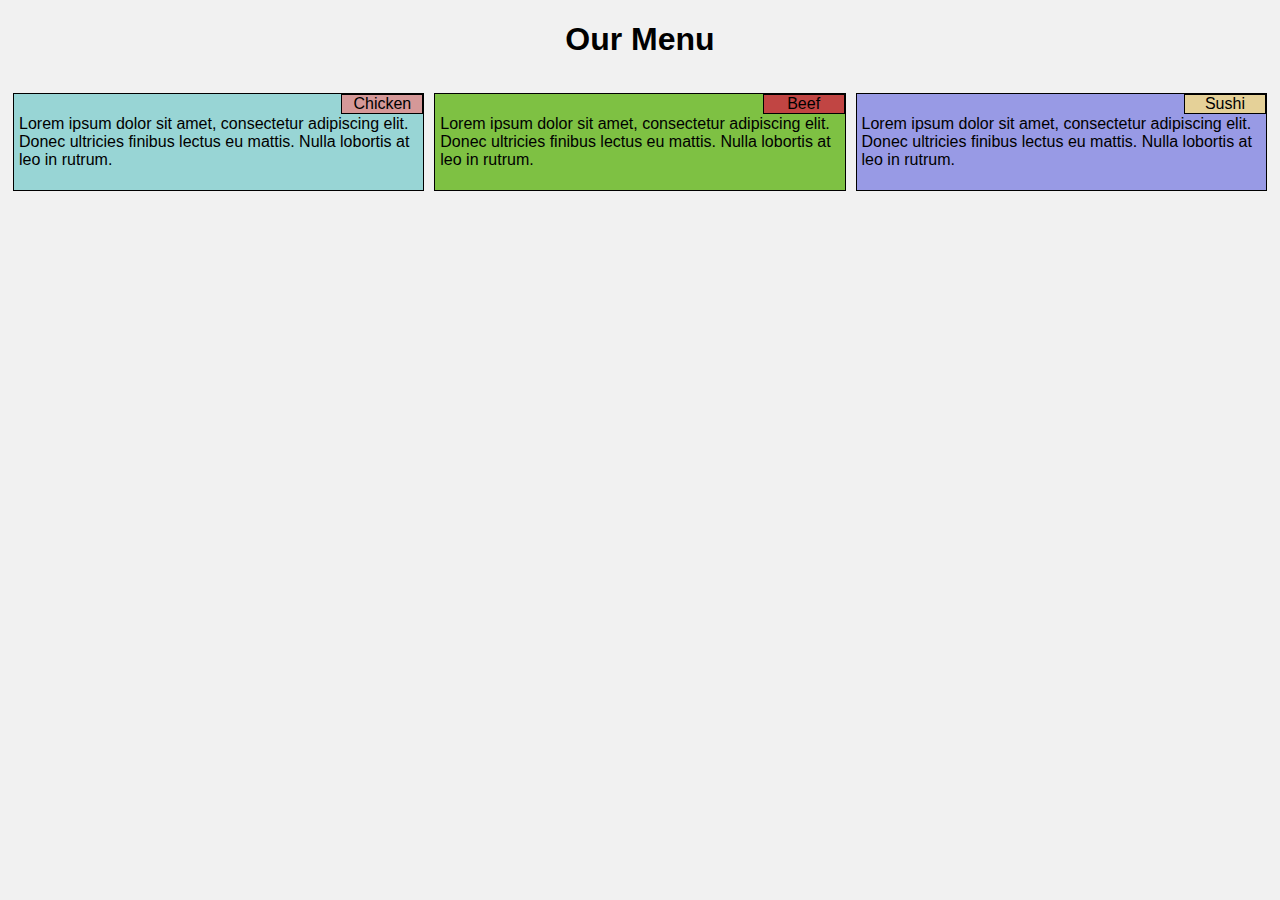
==== module2-solution/index.html @ 7c891f14 "Module2 Assignment Solution" ====
<!DOCTYPE html>
<html>
    <head>
        <meta charset="utf-8">
        <meta name="viewport" content="width=device-width, initial-scale=1">
        <link rel="stylesheet" href="styles.css">
        <title>Module 2 Solution</title>
    </head>
    <body>
        <h1>Our Menu</h1>
        <div class="row">
            <div class="col-lg-4 col-md-6 col-sm-12">
                <section class="container" id="container1">
                    <p id="title1" class="title">Chicken</p>
                    <p class="des">Lorem ipsum dolor sit amet, consectetur adipiscing elit. Donec ultricies finibus lectus eu mattis. Nulla lobortis at leo in rutrum.</p>
                </section>
            </div>
        
        
            <div class="col-lg-4 col-md-6 col-sm-12">
                    <section class="container" id="container2" >
                        <p id="title2" class="title">Beef</p>
                        <p class="des">Lorem ipsum dolor sit amet, consectetur adipiscing elit. Donec ultricies finibus lectus eu mattis. Nulla lobortis at leo in rutrum.</p>
                    </section>
            </div>
        
        
            <div class="col-lg-4 col-md-6 col-sm-12">
                    <section class="container" id="container3">
                        <p id="title3" class="title">Sushi</p>
                        <p class="des">Lorem ipsum dolor sit amet, consectetur adipiscing elit. Donec ultricies finibus lectus eu mattis. Nulla lobortis at leo in rutrum.</p>
                    </section>
            </div>
        </div>
    </body>
</html>
---- module2-solution/styles.css ----
/************Base Styles*************/
* {
    box-sizing: border-box;
    font-family: Arial, Helvetica, sans-serif;
}
body {
    background-color: #f1f1f1;
}
h1 {
    text-align: center;
    margin-bottom: 30px;
}

.col-lg-4, .col-md-6, .col-sm-12 {
    float: left;
}
.container {
    border: 1px black solid;
    margin: 5px;
    padding: 5px;
    position: relative;
    background-color: white;
}
.title {
    border: 1px black solid;
    position: absolute;
    top: 0;
    right: 0;
    margin: 0;
    width: 20%;
    text-align: center;
}
#container1 {
    background-color: #98d5d5;
}
#container2 {
    background-color: #7ec143;
}
#container3 {
    background-color: #989ae5;
}
#title1{
background-color: #d59898;
}
#title2 {
    background-color: #c14543;
}
#title3 {
    background-color: #e5d198;
}




/************Desktop Styles*************/
@media (min-width: 992px) {
    .col-lg-4 {
        width: 33.33%;
    }

}

/************Tablet Styles*************/
@media (max-width: 991px) and (min-width:768px) {
    .col-md-6 {
        width: 50%;
    }


}
/************Phone Styles*************/
@media (max-width: 767px) {
    .col-sm-12 {
        width: 100%
    }

}
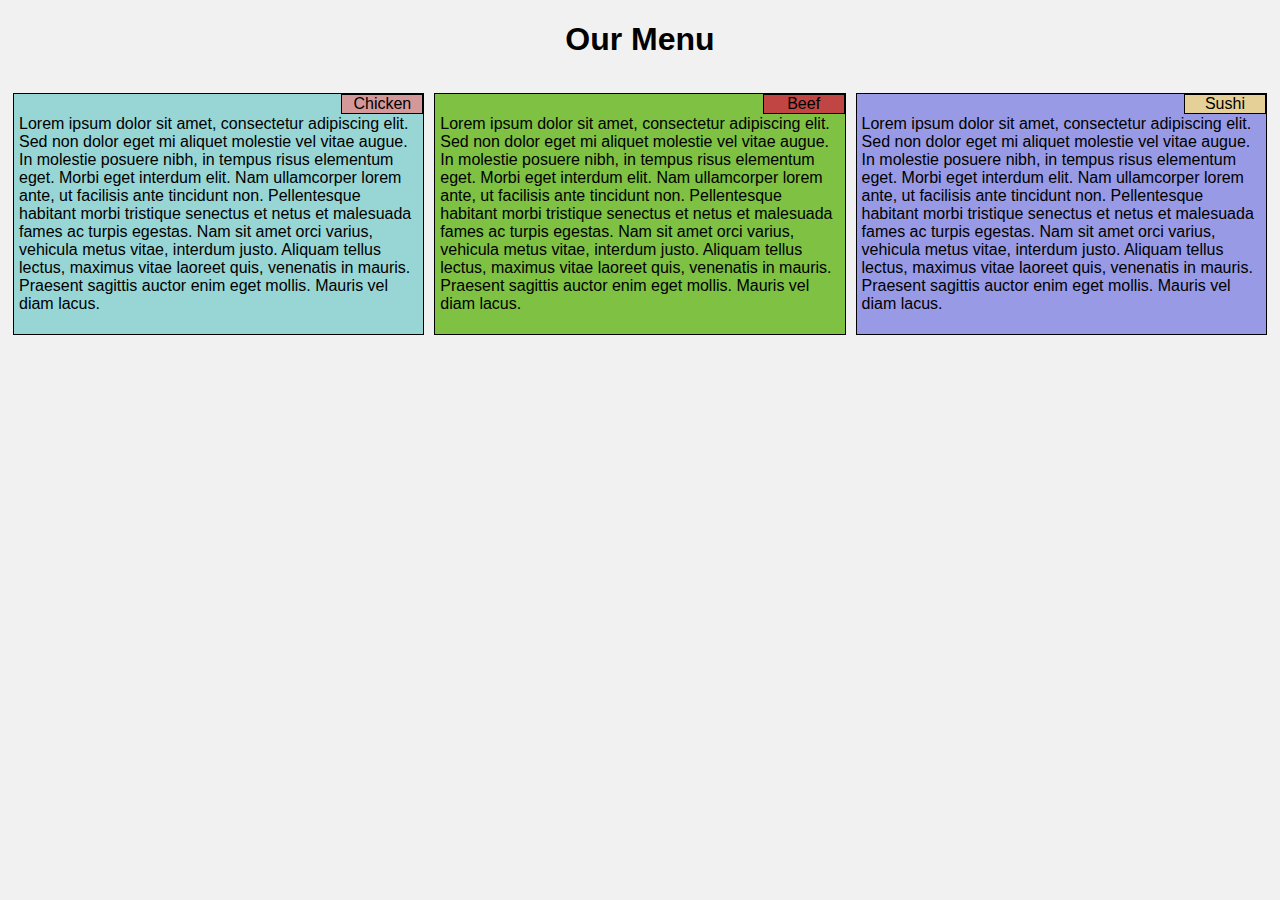
==== commit e034a4d2: "Adding more text" ====
--- a/module2-solution/index.html
+++ b/module2-solution/index.html
@@ -12,7 +12,7 @@
             <div class="col-lg-4 col-md-6 col-sm-12">
                 <section class="container" id="container1">
                     <p id="title1" class="title">Chicken</p>
-                    <p class="des">Lorem ipsum dolor sit amet, consectetur adipiscing elit. Donec ultricies finibus lectus eu mattis. Nulla lobortis at leo in rutrum.</p>
+                    <p class="des">Lorem ipsum dolor sit amet, consectetur adipiscing elit. Sed non dolor eget mi aliquet molestie vel vitae augue. In molestie posuere nibh, in tempus risus elementum eget. Morbi eget interdum elit. Nam ullamcorper lorem ante, ut facilisis ante tincidunt non. Pellentesque habitant morbi tristique senectus et netus et malesuada fames ac turpis egestas. Nam sit amet orci varius, vehicula metus vitae, interdum justo. Aliquam tellus lectus, maximus vitae laoreet quis, venenatis in mauris. Praesent sagittis auctor enim eget mollis. Mauris vel diam lacus.</p>
                 </section>
             </div>
         
@@ -20,7 +20,7 @@
             <div class="col-lg-4 col-md-6 col-sm-12">
                     <section class="container" id="container2" >
                         <p id="title2" class="title">Beef</p>
-                        <p class="des">Lorem ipsum dolor sit amet, consectetur adipiscing elit. Donec ultricies finibus lectus eu mattis. Nulla lobortis at leo in rutrum.</p>
+                        <p class="des">Lorem ipsum dolor sit amet, consectetur adipiscing elit. Sed non dolor eget mi aliquet molestie vel vitae augue. In molestie posuere nibh, in tempus risus elementum eget. Morbi eget interdum elit. Nam ullamcorper lorem ante, ut facilisis ante tincidunt non. Pellentesque habitant morbi tristique senectus et netus et malesuada fames ac turpis egestas. Nam sit amet orci varius, vehicula metus vitae, interdum justo. Aliquam tellus lectus, maximus vitae laoreet quis, venenatis in mauris. Praesent sagittis auctor enim eget mollis. Mauris vel diam lacus.</p>
                     </section>
             </div>
         
@@ -28,7 +28,7 @@
             <div class="col-lg-4 col-md-6 col-sm-12">
                     <section class="container" id="container3">
                         <p id="title3" class="title">Sushi</p>
-                        <p class="des">Lorem ipsum dolor sit amet, consectetur adipiscing elit. Donec ultricies finibus lectus eu mattis. Nulla lobortis at leo in rutrum.</p>
+                        <p class="des">Lorem ipsum dolor sit amet, consectetur adipiscing elit. Sed non dolor eget mi aliquet molestie vel vitae augue. In molestie posuere nibh, in tempus risus elementum eget. Morbi eget interdum elit. Nam ullamcorper lorem ante, ut facilisis ante tincidunt non. Pellentesque habitant morbi tristique senectus et netus et malesuada fames ac turpis egestas. Nam sit amet orci varius, vehicula metus vitae, interdum justo. Aliquam tellus lectus, maximus vitae laoreet quis, venenatis in mauris. Praesent sagittis auctor enim eget mollis. Mauris vel diam lacus.</p>
                     </section>
             </div>
         </div>
